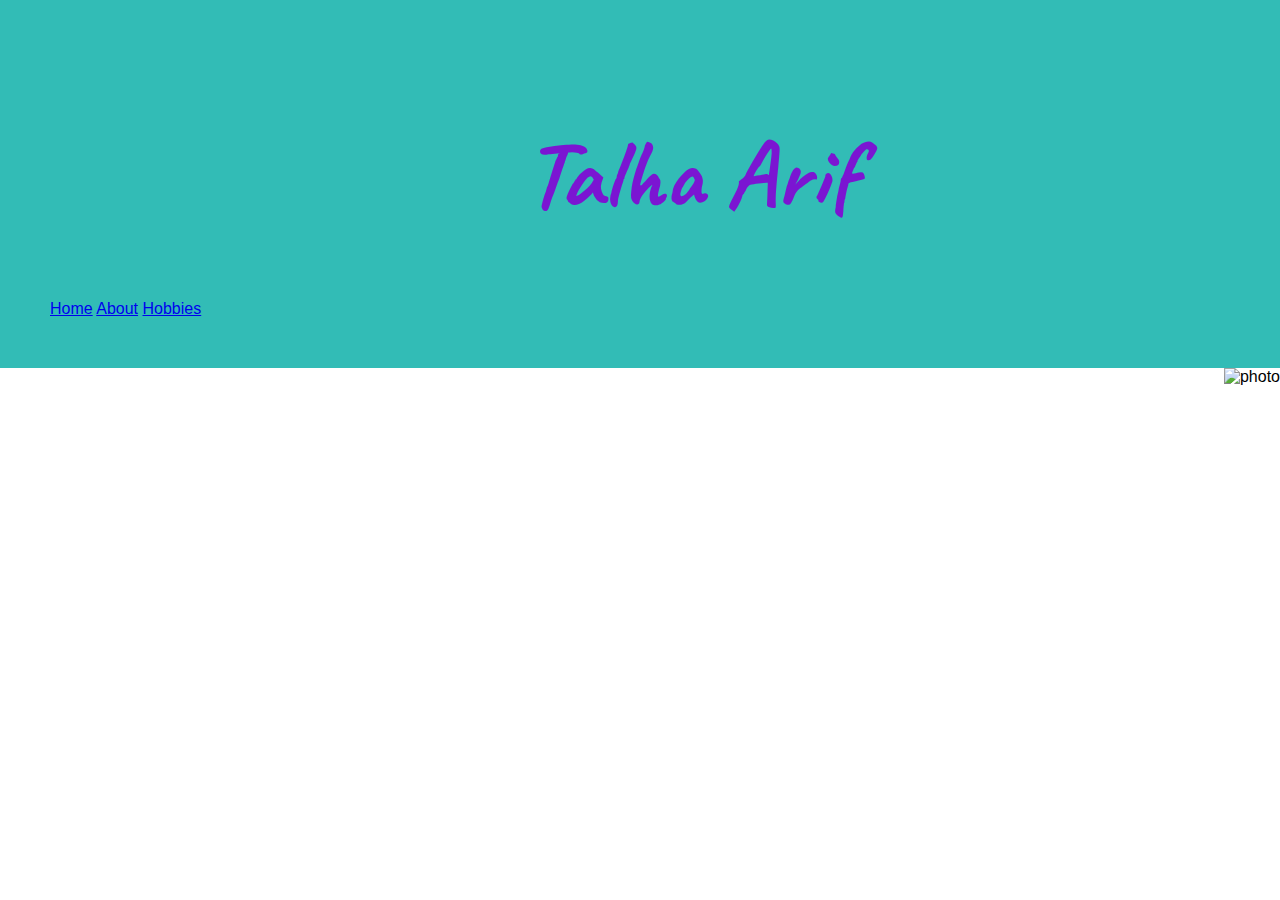
==== index.html @ a776e6e3 "Update index.html" ====
<!DOCTYPE html>
<html lang = "en">
    <head>
        <title>Talha Arif</title>
        <link href="bioSite.css" type="text/css" rel="stylesheet" />
        <link href="https://fonts.googleapis.com/css2?family=Caveat:wght@700&display=swap" rel="stylesheet">
        <link href="https://fonts.googleapis.com/css2?family=Alegreya+Sans:wght@300;400;500&display=swap" rel="stylesheet">
    </head>
    <body>
        <header>
            <div class="container_16 prefix_2">
                <h1>Talha Arif</h1>
            </div>
            <div id="nav" class="container_16 prefix_5">
                <a href="index.html">Home</a>
                <a href="AboutPage.html">About</a>
                <a href="HobbiesPage.html">Hobbies</a>
            </div>    
        </header>
        <div id="portrait" class="container_16 prefix_6">
             <img src="#" alt="photo">
        </div>
        <footer>
            &copy;
            Muhammad Tariq
        <footer>
    </body>
</html>
---- bioSite.css ----
body {
    margin: 0;
    font-family: 'Spartan', Verdana, Arial, sans-serif;
}

h1
{
  font-weight: 700;
  font-family: 'Caveat', 'Times New Roman', Times, serif;
  font-size: 6em;
  color: #7F0DD4;
  opacity: 95%;
  text-align: center;
}

header {
    background-color: #32BCB6;
    text-align: left;
    padding: 50px;
    width: 100%;
}

.sticky-footer {
    bottom: 0;
    position: absolute;
    width: 100%;
    height: 2em;
}

footer 
    {
  text-align: right;
  bottom: 0;
  position: static;
  color: white;
  padding-right: 10px;
  margin-top: 20px;
}


.sticky-footer > p, footer > p{
    float: right;
    margin-right: 12px;
    padding-bottom: 12px;
}

#title {
    font-style: italic;
}

#navbar {
    width: 100%;
    overflow: hidden;
    background-color:#32BCB6;
    padding-bottom: 8px;
}

#navbar > ol > li {
    float: right;
    padding-left: 10px;
    padding-right: 10px;
    list-style-type: none;
}

#navbar > ol > li > a {
    text-decoration: none;
}

#navbar > ol > li > a:hover {
    text-decoration: none;
    color:#C3BD50;
    font-weight: 400;
}

#container, #hobbiesOne, #hobbiesTwo, #hobbiesThree {
    margin-top: 2%;
    margin-left: 5%;
    margin-right: 5%;
    padding: 10px;
}

#photo {
    float: right;
}

img {
    float: right;
}

.card {
    background-color: #F5BFBC;
    border: 4px solid #32BCB6;
    position: relative;
}

.card-title {
    font-weight: 500;
    text-align: center;
    width: 67%;
    margin: 5px;
}

.card-content {
    width: 67%;
    margin: 5px;

}
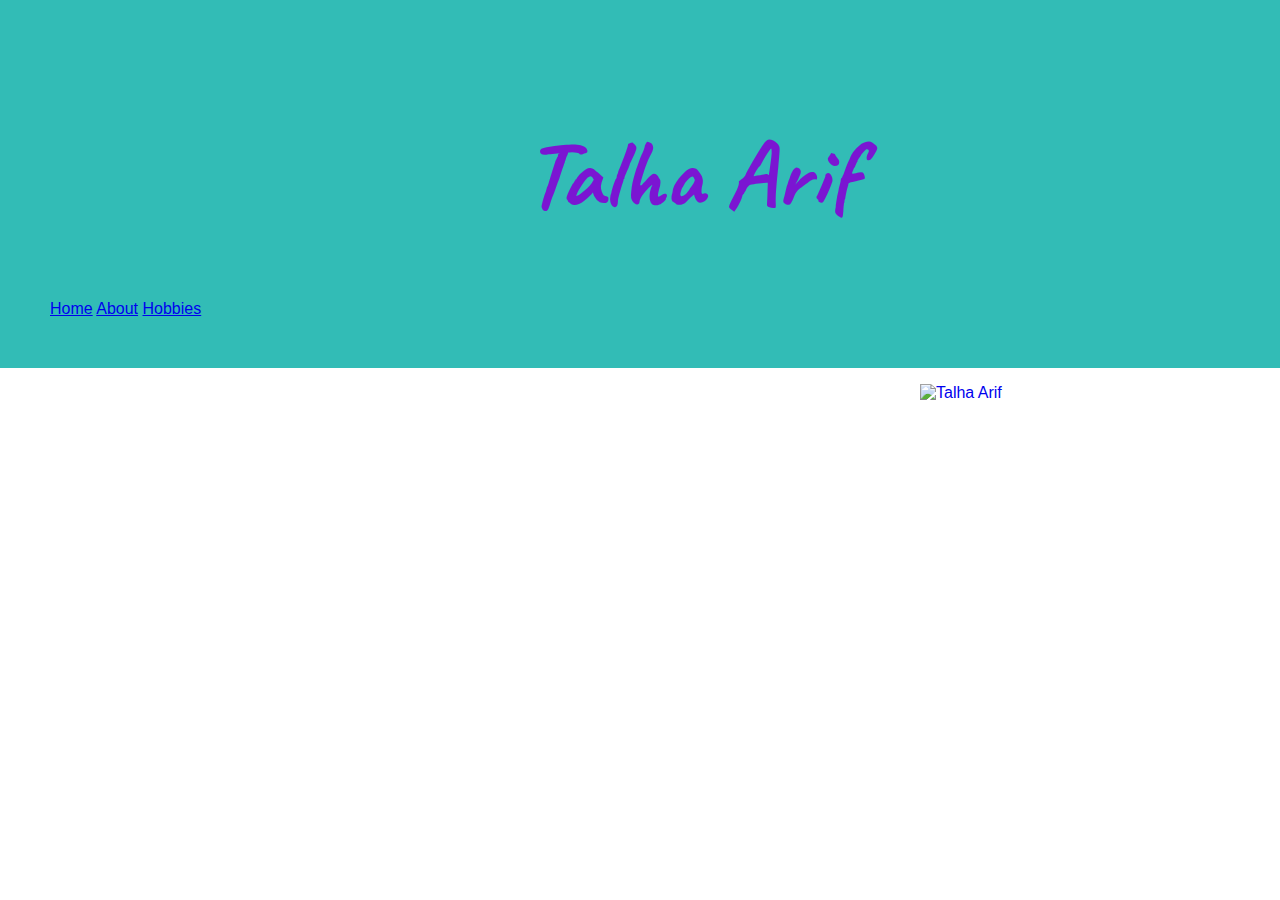
==== commit 23e940f2: "Update index.html" ====
--- a/index.html
+++ b/index.html
@@ -18,7 +18,11 @@
             </div>    
         </header>
         <div id="portrait" class="container_16 prefix_6">
-             <img src="#" alt="photo">
+            <figure>
+                <a href="images/Talha.jpg" target="_top">
+                    <img src="images/Talha.jpg" alt="Talha Arif" width="320" height="400">
+                </a>
+            </figure>
         </div>
         <footer>
             &copy;
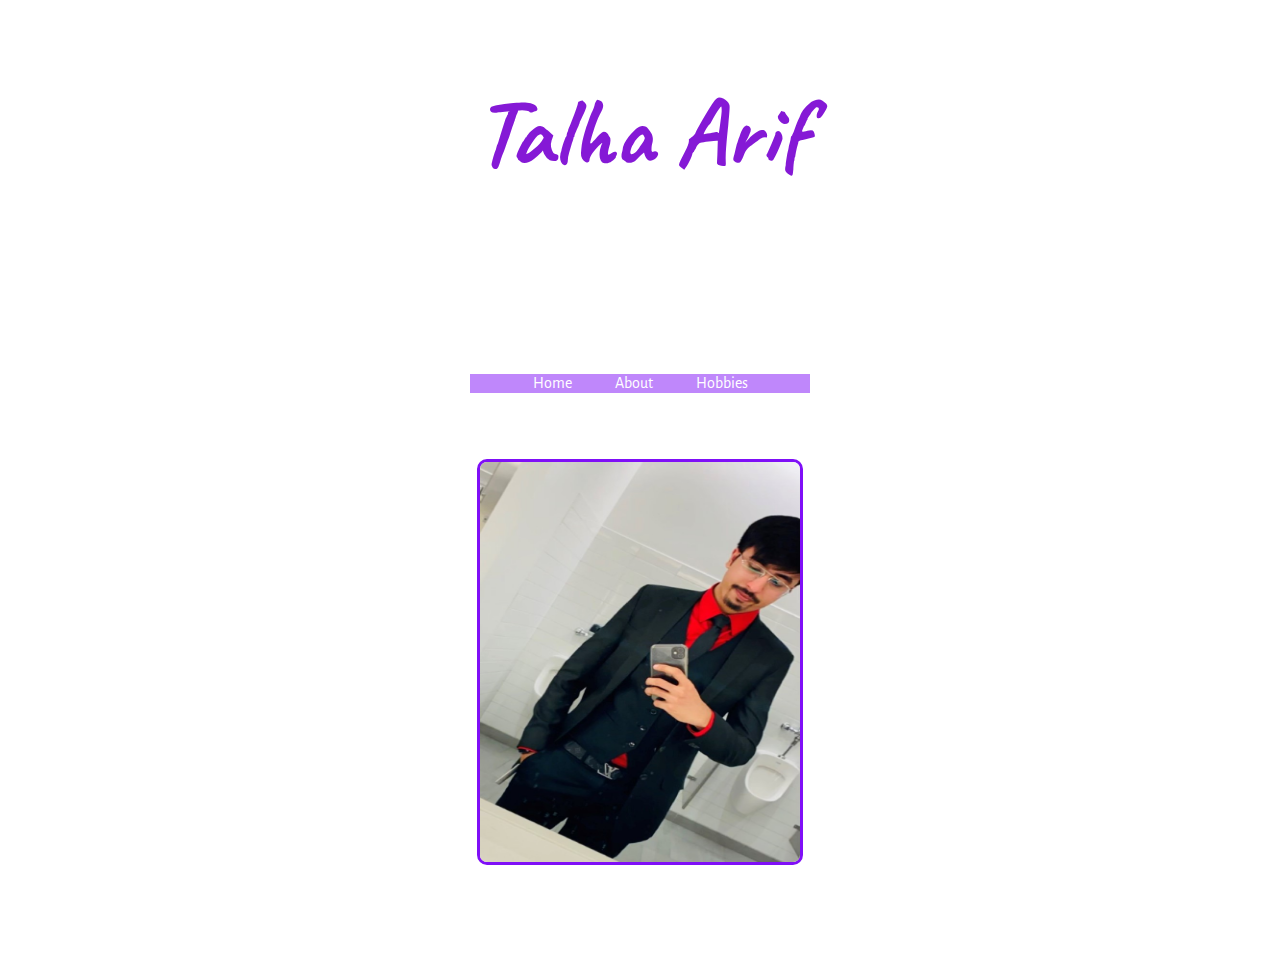
==== commit 2f6a5c07: "Update index.html" ====
--- a/index.html
+++ b/index.html
@@ -10,6 +10,16 @@
         <header>
             <div class="container_16 prefix_2">
                 <h1>Talha Arif</h1>
+                <p>
+               Talha has very high regard for his family is everything he is also a great friend because he considers them friends his family. 
+                    He likes to skydive also likes to travel a lot. Talha was born in Pakistan and came to the USA when he was 10. 
+                    He is married to his love of childhood a girl from Pakistan. 
+                    His favorite movie is fast and furious because it's about the family and the cars the two things he likes. 
+                    Talha is only 23 but he is already successful in life with a great job and family beside him. 
+                    He considers his family his great success in life<br><br>
+
+            </p>
+                
             </div>
             <div id="nav" class="container_16 prefix_5">
                 <a href="index.html">Home</a>
--- a/bioSite.css
+++ b/bioSite.css
@@ -1,6 +1,291 @@
 body {
-    margin: 0;
-    font-family: 'Spartan', Verdana, Arial, sans-serif;
+  min-width: 960px;
+  font-family: 'Alegreya Sans', 'Times New Roman', Times, sans-serif;
+  background: url("images/waves3.jfif") no-repeat fixed;
+  background-size: cover;
+  background-position: center;
+}
+.container_16 {
+  margin-left: auto;
+  margin-right: auto;
+  width: 960px;
+  overflow: hidden;
+}
+.grid_1,
+.grid_2,
+.grid_3,
+.grid_4,
+.grid_5,
+.grid_6,
+.grid_7,
+.grid_8,
+.grid_9,
+.grid_10,
+.grid_11,
+.grid_12,
+.grid_13,
+.grid_14,
+.grid_15,
+.grid_16
+{
+  display:inline;
+  float: left;
+  position: relative;
+  margin-left: 10px;
+  margin-right: 10px;
+}
+.push_1,.pull_1,
+.push_2,.pull_2,
+.push_3,.pull_3,
+.push_4,.pull_4,
+.push_5,.pull_5,
+.push_6,.pull_6,
+.push_7,.pull_7,
+.push_8,.pull_8,
+.push_9,.pull_9,
+.push_10,.pull_10,
+.push_11,.pull_11,
+.push_12,.pull_12,
+.push_13,.pull_13,
+.push_14,.pull_14,
+.push_15,.pull_15,
+.pull_16,.push_16
+{
+  position:relative;
+}
+.alpha {
+  margin-left: 0;
+}
+.omega {
+  margin-right: 0;
+}
+.container_16 .grid_1 {
+  width: 40px
+}
+.container_16 .grid_2 {
+  width: 100px
+}
+.container_16 .grid_3 {
+  width: 160px
+}
+.container_16 .grid_4 {
+  width: 220px
+}
+.container_16 .grid_5 {
+  width: 280px
+}
+.container_16 .grid_6 {
+  width: 340px
+}
+.container_16 .grid_7 {
+  width: 400px
+}
+.container_16 .grid_8 {
+  width: 460px
+}
+.container_16 .grid_9 {
+  width: 520px
+}
+.container_16 .grid_10 {
+  width: 580px
+}
+.container_16 .grid_11 {
+  width: 640px
+}
+.container_16 .grid_12 {
+  width: 700px
+}
+.container_16 .grid_13 {
+  width: 760px
+}
+.container_16 .grid_14 {
+  width: 820px
+}
+.container_16 .grid_15 {
+  width: 880px
+}
+.container_16 .grid_16 {
+  width: 940px
+}
+.container_16 .prefix_1 {
+  padding-left: 60px
+}
+.container_16 .prefix_2 {
+  padding-left: 120px
+}
+.container_16 .prefix_3 {
+  padding-left: 180px
+}
+.container_16 .prefix_4 {
+  padding-left: 240px
+}
+.container_16 .prefix_5 {
+  padding-left: 300px
+}
+.container_16 .prefix_6 {
+  padding-left: 360px
+}
+.container_16 .prefix_7 {
+  padding-left: 420px
+}
+.container_16 .prefix_8 {
+  padding-left: 480px
+}
+.container_16 .prefix_9 {
+  padding-left: 540px
+}
+.container_16 .prefix_10 {
+  padding-left: 600px
+}
+.container_16 .prefix_11 {
+  padding-left: 660px
+}
+.container_16 .prefix_12 {
+  padding-left: 720px
+}
+.container_16 .prefix_13 {
+  padding-left: 780px
+}
+.container_16 .prefix_14 {
+  padding-left: 840px
+}
+.container_16 .prefix_15 {
+  padding-left: 900px
+}
+.container_16 .suffix_1 {
+  padding-right: 60px
+}
+.container_16 .suffix_2 {
+  padding-right: 120px
+}
+.container_16 .suffix_3 {
+  padding-right: 180px
+}
+.container_16 .suffix_4 {
+  padding-right: 240px
+}
+.container_16 .suffix_5 {
+  padding-right: 300px
+}
+.container_16 .suffix_6 {
+  padding-right: 360px
+}
+.container_16 .suffix_7 {
+  padding-right: 420px
+}
+.container_16 .suffix_8 {
+  padding-right: 480px
+}
+.container_16 .suffix_9 {
+  padding-right: 540px
+}
+.container_16 .suffix_10 {
+  padding-right: 600px
+}
+.container_16 .suffix_11 {
+  padding-right: 660px
+}
+.container_16 .suffix_12 {
+  padding-right: 720px
+}
+.container_16 .suffix_13 {
+  padding-right: 780px
+}
+.container_16 .suffix_14 {
+  padding-right: 840px
+}
+.container_16 .suffix_15 {
+  padding-right: 900px
+}
+.container_16 .push_1 {
+  left: 60px
+}
+.container_16 .push_2 {
+  left: 120px
+}
+.container_16 .push_3 {
+  left: 180px
+}
+.container_16 .push_4 {
+  left: 240px
+}
+.container_16 .push_5 {
+  left: 300px
+}
+.container_16 .push_6 {
+  left: 360px
+}
+.container_16 .push_7 {
+  left: 420px
+}
+.container_16 .push_8 {
+  left: 480px
+}
+.container_16 .push_9 {
+  left: 540px
+}
+.container_16 .push_10 {
+  left: 600px
+}
+.container_16 .push_11 {
+  left: 660px
+}
+.container_16 .push_12 {
+  left: 720px
+}
+.container_16 .push_13 {
+  left: 780px
+}
+.container_16 .push_14 {
+  left: 840px
+}
+.container_16 .push_15 {
+  left: 900px
+}
+.container_16 .pull_1 {
+  left: -60px
+}
+.container_16 .pull_2 {
+  left: -120px
+}
+.container_16 .pull_3 {
+  left: -180px
+}
+.container_16 .pull_4 {
+  left: -240px
+}
+.container_16 .pull_5 {
+  left: -300px
+}
+.container_16 .pull_6 {
+  left: -360px
+}
+.container_16 .pull_7 {
+  left: -420px
+}
+.container_16 .pull_8 {
+  left: -480px
+}
+.container_16 .pull_9 {
+  left: -540px
+}
+.container_16 .pull_10 {
+  left: -600px
+}
+.container_16 .pull_11 {
+  left: -660px
+}
+.container_16 .pull_12 {
+  left: -720px
+}
+.container_16 .pull_13 {
+  left: -780px
+}
+.container_16 .pull_14 {
+  left: -840px
+}
+.container_16 .pull_15 {
+  left: -900px
 }
 
 h1
@@ -12,23 +297,49 @@
   opacity: 95%;
   text-align: center;
 }
-
-header {
-    background-color: #32BCB6;
-    text-align: left;
-    padding: 50px;
-    width: 100%;
-}
-
-.sticky-footer {
-    bottom: 0;
-    position: absolute;
-    width: 100%;
-    height: 2em;
-}
-
-footer 
-    {
+#nav
+{
+  background-color: rgba(127, 15, 247, .5);
+  width: 340px;
+  text-align: center;
+  margin-bottom: 30px;
+  margin-top: 5px;
+}
+#nav a
+{
+  padding: 20px;
+  text-align: center;
+  color: white;
+  text-decoration: none;
+}
+#nav a:hover, #links a:hover
+{
+    text-decoration: underline;
+}
+#portrait
+{
+  text-align: center;
+}
+img
+{
+  margin-top: 20px;
+  margin-bottom: 20px;
+  border-radius: 10px;
+  border: 3px solid #7F0FF7;
+}
+img:hover
+{
+  box-shadow: 0 0 2px 1px rgba(127, 13, 212, .83);
+}
+h2
+{
+  font-weight: 500;
+  color: #A51AEB;
+  text-align: center;
+  font-size: 1.6em;
+}
+footer
+{
   text-align: right;
   bottom: 0;
   position: static;
@@ -36,72 +347,55 @@
   padding-right: 10px;
   margin-top: 20px;
 }
-
-
-.sticky-footer > p, footer > p{
-    float: right;
-    margin-right: 12px;
-    padding-bottom: 12px;
-}
-
-#title {
-    font-style: italic;
-}
-
-#navbar {
-    width: 100%;
-    overflow: hidden;
-    background-color:#32BCB6;
-    padding-bottom: 8px;
-}
-
-#navbar > ol > li {
-    float: right;
-    padding-left: 10px;
-    padding-right: 10px;
-    list-style-type: none;
-}
-
-#navbar > ol > li > a {
-    text-decoration: none;
-}
-
-#navbar > ol > li > a:hover {
-    text-decoration: none;
-    color:#C3BD50;
+#hobby p, figcaption
+{
+  background-color: rgba(127, 15, 247, .5);
+  border-radius: 10px;
+  border: 2px solid #7F0FF7;
+  padding: 5px;
+}
+p
+{
+  text-align: center;
+  color: white;
+}
+#about p
+{
+  text-align: left;
+}
+#article
+{
+  background-color: rgba(127, 15, 247, .65);
+  padding: 5px;
+  border-radius: 10px;
+  border: 2px solid #7F0FF7;
+}
+#title
+{
+  font-weight: 500;
+  color: #A51AEB;
+  text-align: center;
+  font-size: 2em;
+  margin-top: 30px;
+  margin-bottom: 15px;
+}
+figcaption
+{
     font-weight: 400;
-}
-
-#container, #hobbiesOne, #hobbiesTwo, #hobbiesThree {
-    margin-top: 2%;
-    margin-left: 5%;
-    margin-right: 5%;
-    padding: 10px;
-}
-
-#photo {
-    float: right;
-}
-
-img {
-    float: right;
-}
-
-.card {
-    background-color: #F5BFBC;
-    border: 4px solid #32BCB6;
-    position: relative;
-}
-
-.card-title {
-    font-weight: 500;
+    margin-bottom: 50px;
+    color: white;
     text-align: center;
-    width: 67%;
-    margin: 5px;
-}
-
-.card-content {
-    width: 67%;
-    margin: 5px;
-
-}
+}
+#links
+{
+  background-color: rgba(127, 15, 247, .5);
+  text-align: center;
+  color: white;
+}
+#links a
+{
+  padding: 100px;
+  text-align: center;
+  color: white;
+  text-decoration: none;
+}
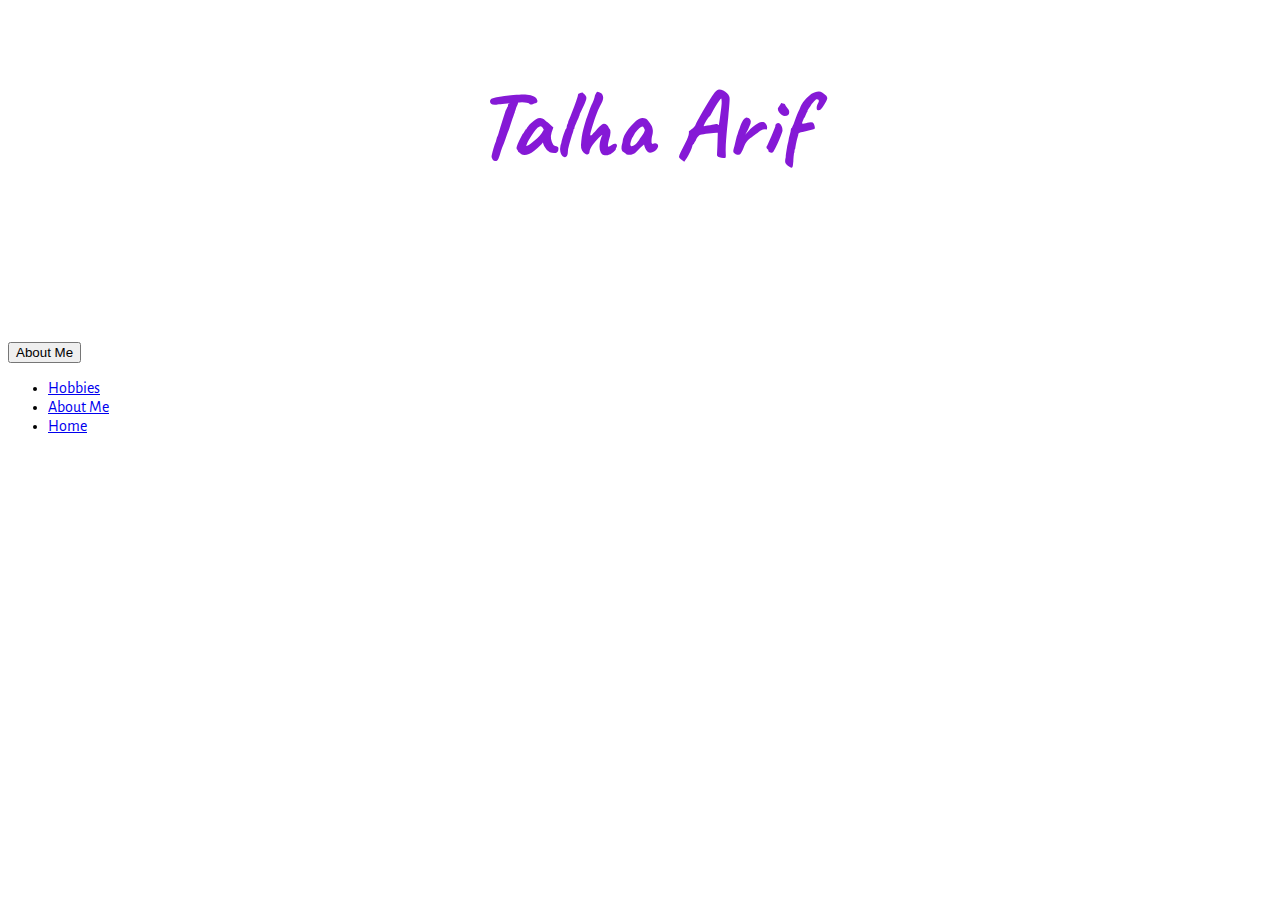
==== commit e6e8e958: "Update index.html" ====
--- a/index.html
+++ b/index.html
@@ -8,9 +8,15 @@
     </head>
     <body>
         <header>
-            <div class="container_16 prefix_2">
-                <h1>Talha Arif</h1>
+            <div id="overlay-container">
+                 <h1 id="overlay-title">
+                     
+                    Talha Arif
+                
+               </h1>
+              
                 <p>
+                    
                Talha has very high regard for his family is everything he is also a great friend because he considers them friends his family. 
                     He likes to skydive also likes to travel a lot. Talha was born in Pakistan and came to the USA when he was 10. 
                     He is married to his love of childhood a girl from Pakistan. 
@@ -20,23 +26,22 @@
 
             </p>
                 
-            </div>
-            <div id="nav" class="container_16 prefix_5">
-                <a href="index.html">Home</a>
-                <a href="AboutPage.html">About</a>
-                <a href="HobbiesPage.html">Hobbies</a>
-            </div>    
-        </header>
-        <div id="portrait" class="container_16 prefix_6">
-            <figure>
-                <a href="images/Talha.jpg" target="_top">
-                    <img src="images/Talha.jpg" alt="Talha Arif" width="320" height="400">
-                </a>
-            </figure>
+                <form action="about.html">
+                <input type="submit" value="About Me" />
+            </form>
         </div>
-        <footer>
-            &copy;
-            Muhammad Tariq
-        <footer>
-    </body>
+    </div>
+    <nav id="nav-bar">
+        <ul id="nav-list">
+           
+            <li><a href="hobbies.html"> Hobbies</a></li>
+            <li><a href="about.html">About Me</a></li>
+            <li><a href="index.html">Home</a></li>
+            
+            
+            
+        </ul>
+    </nav>
+       
+</body>
 </html>
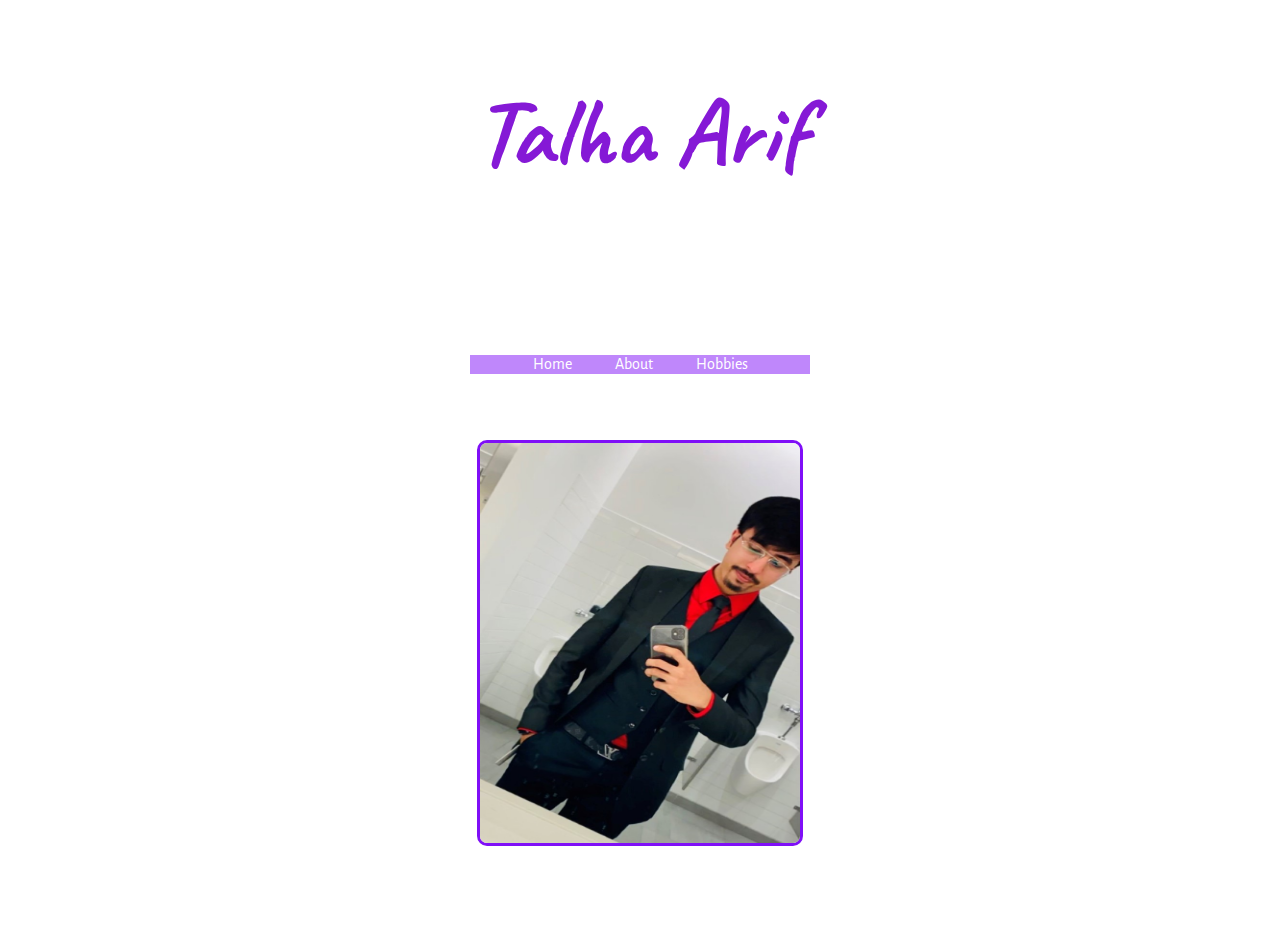
==== commit 770ce4f9: "Update index.html" ====
--- a/index.html
+++ b/index.html
@@ -6,42 +6,36 @@
         <link href="https://fonts.googleapis.com/css2?family=Caveat:wght@700&display=swap" rel="stylesheet">
         <link href="https://fonts.googleapis.com/css2?family=Alegreya+Sans:wght@300;400;500&display=swap" rel="stylesheet">
     </head>
+    </head>
     <body>
         <header>
-            <div id="overlay-container">
-                 <h1 id="overlay-title">
-                     
-                    Talha Arif
-                
-               </h1>
-              
-                <p>
-                    
-               Talha has very high regard for his family is everything he is also a great friend because he considers them friends his family. 
-                    He likes to skydive also likes to travel a lot. Talha was born in Pakistan and came to the USA when he was 10. 
-                    He is married to his love of childhood a girl from Pakistan. 
-                    His favorite movie is fast and furious because it's about the family and the cars the two things he likes. 
-                    Talha is only 23 but he is already successful in life with a great job and family beside him. 
-                    He considers his family his great success in life<br><br>
-
+            <div class="container_16 prefix_2">
+                <h1>Talha Arif </h1>
+                 <p>
+                Talha has very high regard for his family is everything he is also a great friend because he considers them friends his family. 
+                     he likes to skydive also likes to travel a lot. Talha was born in Pakistan and came to the USA when he was 10. 
+                     He is married to his love of childhood a girl from Pakistan. 
+                     his favorite movie is fast and furious because it's about the family and the cars the two things he likes. 
+                     Talha is only 23 but he is already successful in life with a great job and family beside him. 
+                     he considers his family his great success in life
             </p>
-                
-                <form action="about.html">
-                <input type="submit" value="About Me" />
-            </form>
+            </div>
+            <div id="nav" class="container_16 prefix_5">
+                <a href="index.html">Home</a>
+                <a href="about.html">About</a>
+                <a href="HobbiesPage.html">Hobbies</a>
+            </div>    
+        </header>
+        <div id="portrait" class="container_16 prefix_6">
+            <figure>
+                <a href="images/Talha.jpg" target="_top">
+                    <img src="images/Talha.jpg" alt="Jennifer D Burrows" width="320" height="400">
+                </a>
+            </figure>
         </div>
-    </div>
-    <nav id="nav-bar">
-        <ul id="nav-list">
-           
-            <li><a href="hobbies.html"> Hobbies</a></li>
-            <li><a href="about.html">About Me</a></li>
-            <li><a href="index.html">Home</a></li>
-            
-            
-            
-        </ul>
-    </nav>
-       
-</body>
+        <footer>
+          &copy;
+            <script>document.write(new Date().getFullYear())</script>
+        <footer>
+    </body>
 </html>
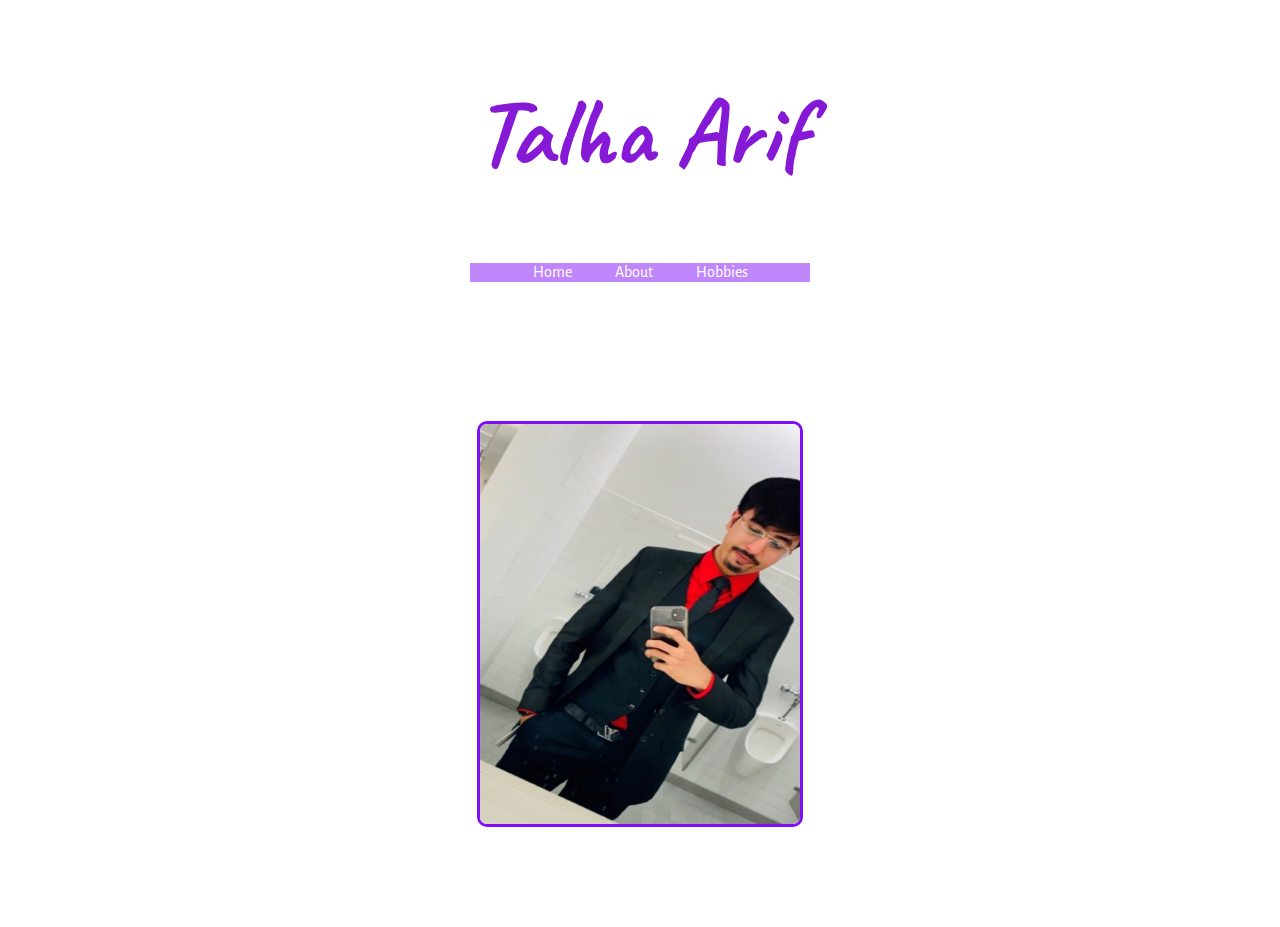
==== commit c9e6330b: "Update index.html" ====
--- a/index.html
+++ b/index.html
@@ -11,7 +11,14 @@
         <header>
             <div class="container_16 prefix_2">
                 <h1>Talha Arif </h1>
-                 <p>
+                
+            </div>
+            <div id="nav" class="container_16 prefix_5">
+                <a href="index.html">Home</a>
+                <a href="about.html">About</a>
+                <a href="HobbiesPage.html">Hobbies</a>
+            </div>    
+             <p>
                 Talha has very high regard for his family is everything he is also a great friend because he considers them friends his family. 
                      he likes to skydive also likes to travel a lot. Talha was born in Pakistan and came to the USA when he was 10. 
                      He is married to his love of childhood a girl from Pakistan. 
@@ -19,17 +26,12 @@
                      Talha is only 23 but he is already successful in life with a great job and family beside him. 
                      he considers his family his great success in life
             </p>
-            </div>
-            <div id="nav" class="container_16 prefix_5">
-                <a href="index.html">Home</a>
-                <a href="about.html">About</a>
-                <a href="HobbiesPage.html">Hobbies</a>
-            </div>    
+            
         </header>
         <div id="portrait" class="container_16 prefix_6">
             <figure>
                 <a href="images/Talha.jpg" target="_top">
-                    <img src="images/Talha.jpg" alt="Jennifer D Burrows" width="320" height="400">
+                    <img src="images/Talha.jpg" alt="Talha Arif" width="320" height="400">
                 </a>
             </figure>
         </div>
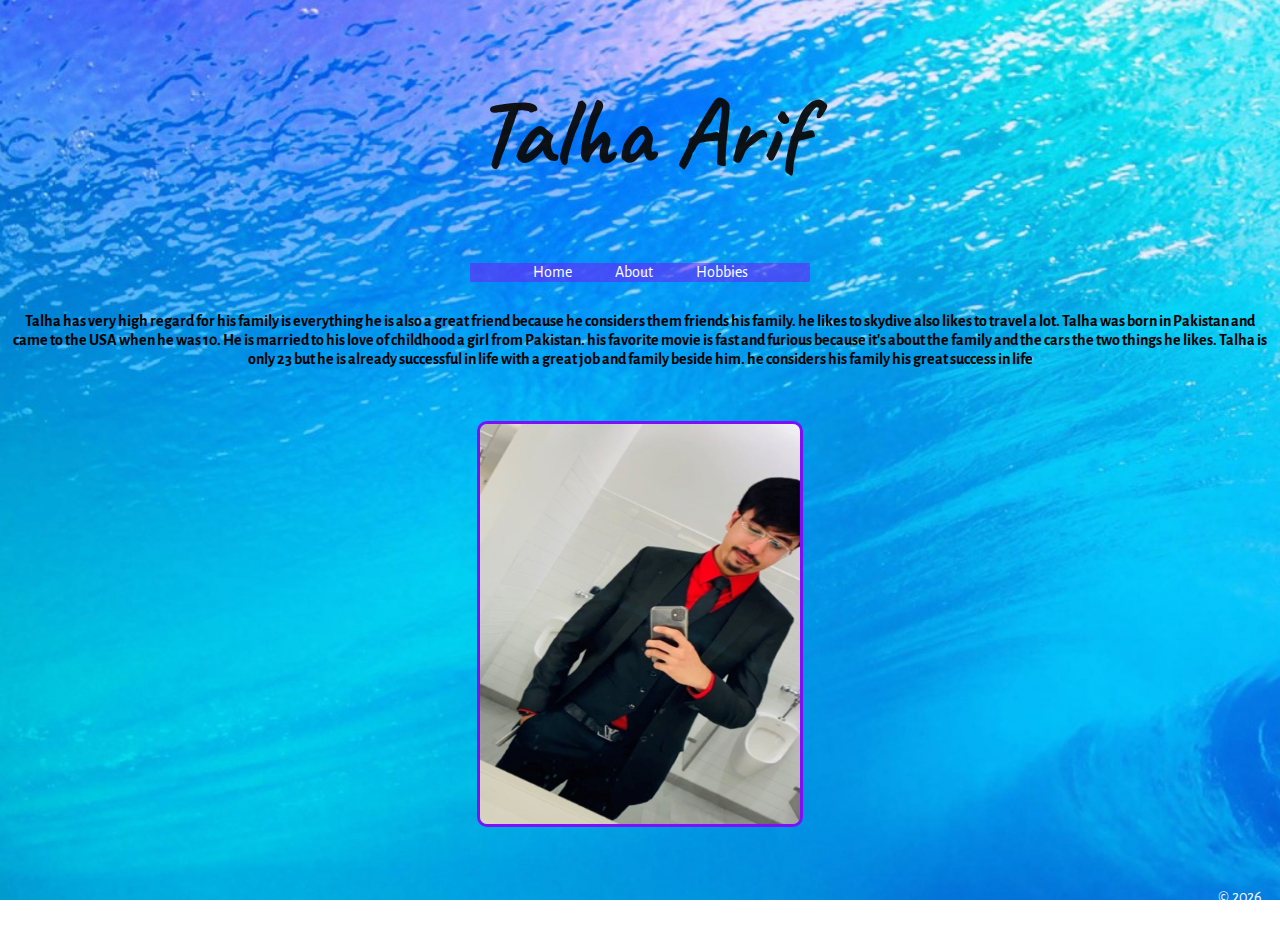
==== commit 194793d6: "Update index.html" ====
--- a/index.html
+++ b/index.html
@@ -19,13 +19,16 @@
                 <a href="HobbiesPage.html">Hobbies</a>
             </div>    
              <p>
+                 <b>
                 Talha has very high regard for his family is everything he is also a great friend because he considers them friends his family. 
                      he likes to skydive also likes to travel a lot. Talha was born in Pakistan and came to the USA when he was 10. 
                      He is married to his love of childhood a girl from Pakistan. 
                      his favorite movie is fast and furious because it's about the family and the cars the two things he likes. 
                      Talha is only 23 but he is already successful in life with a great job and family beside him. 
                      he considers his family his great success in life
-            </p>
+            
+                 </b>
+                     </p>
             
         </header>
         <div id="portrait" class="container_16 prefix_6">
--- a/bioSite.css
+++ b/bioSite.css
@@ -293,7 +293,7 @@
   font-weight: 700;
   font-family: 'Caveat', 'Times New Roman', Times, serif;
   font-size: 6em;
-  color: #7F0DD4;
+  color: #0a0a0a;
   opacity: 95%;
   text-align: center;
 }
@@ -334,7 +334,7 @@
 h2
 {
   font-weight: 500;
-  color: #A51AEB;
+  color: #181d54;
   text-align: center;
   font-size: 1.6em;
 }
@@ -357,7 +357,7 @@
 p
 {
   text-align: center;
-  color: white;
+  color: Black;
 }
 #about p
 {
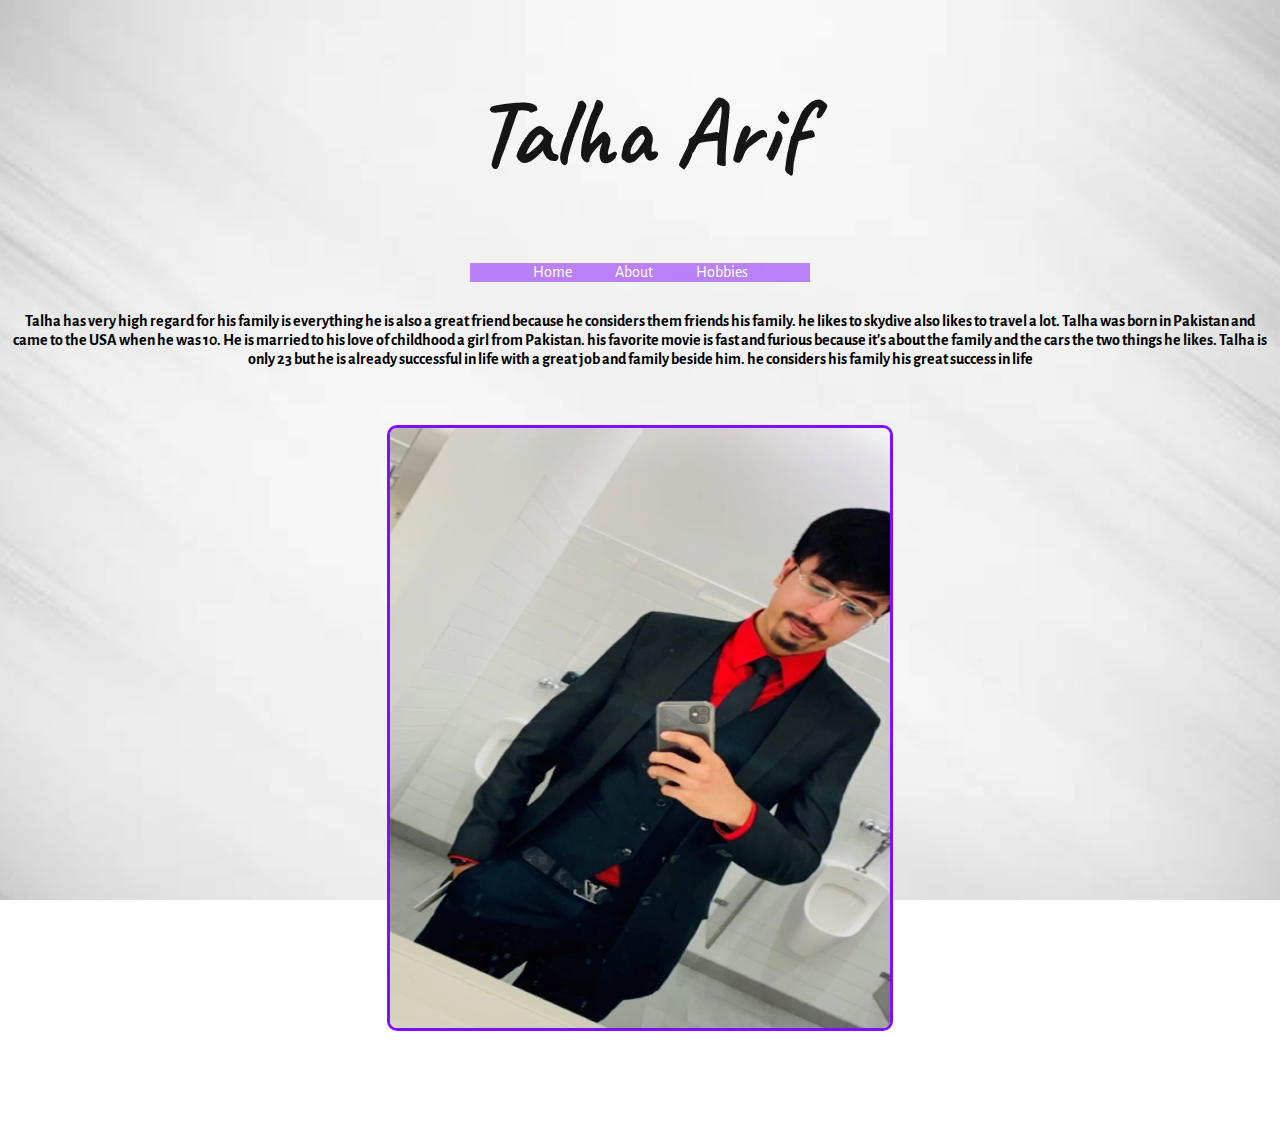
==== commit 9c2613ff: "Update index.html" ====
--- a/index.html
+++ b/index.html
@@ -34,7 +34,7 @@
         <div id="portrait" class="container_16 prefix_6">
             <figure>
                 <a href="images/Talha.jpg" target="_top">
-                    <img src="images/Talha.jpg" alt="Talha Arif" width="320" height="400">
+                    <img src="images/Talha.jpg" alt="Talha Arif" width="500" height="600">
                 </a>
             </figure>
         </div>
--- a/bioSite.css
+++ b/bioSite.css
@@ -69,7 +69,7 @@
   width: 160px
 }
 .container_16 .grid_4 {
-  width: 220px
+  width: 440px
 }
 .container_16 .grid_5 {
   width: 280px
@@ -105,7 +105,7 @@
   width: 880px
 }
 .container_16 .grid_16 {
-  width: 940px
+  width: 1880px
 }
 .container_16 .prefix_1 {
   padding-left: 60px
@@ -349,7 +349,7 @@
 }
 #hobby p, figcaption
 {
-  background-color: rgba(127, 15, 247, .5);
+  background-color: rgba(228, 233, 237, 1);
   border-radius: 10px;
   border: 2px solid #7F0FF7;
   padding: 5px;
@@ -365,7 +365,7 @@
 }
 #article
 {
-  background-color: rgba(127, 15, 247, .65);
+  background-color: rgba(228, 233, 237, 1);
   padding: 5px;
   border-radius: 10px;
   border: 2px solid #7F0FF7;
@@ -383,19 +383,32 @@
 {
     font-weight: 400;
     margin-bottom: 50px;
-    color: white;
+    color: black;
     text-align: center;
 }
 #links
 {
-  background-color: rgba(127, 15, 247, .5);
-  text-align: center;
-  color: white;
+  background-color: rgba(228, 233, 237, 1);
+  text-align: center;
+  color: black;
 }
 #links a
 {
   padding: 100px;
   text-align: center;
-  color: white;
+  color: black;
   text-decoration: none;
 }
+
+figure {
+    display: inline-block;
+    border: 0px dotted gray;
+    margin: 20px; /* adjust as needed */
+}
+figure img {
+    vertical-align: top;
+}
+figure figcaption {
+    border: 1px dotted blue;
+    text-align: center;
+}
